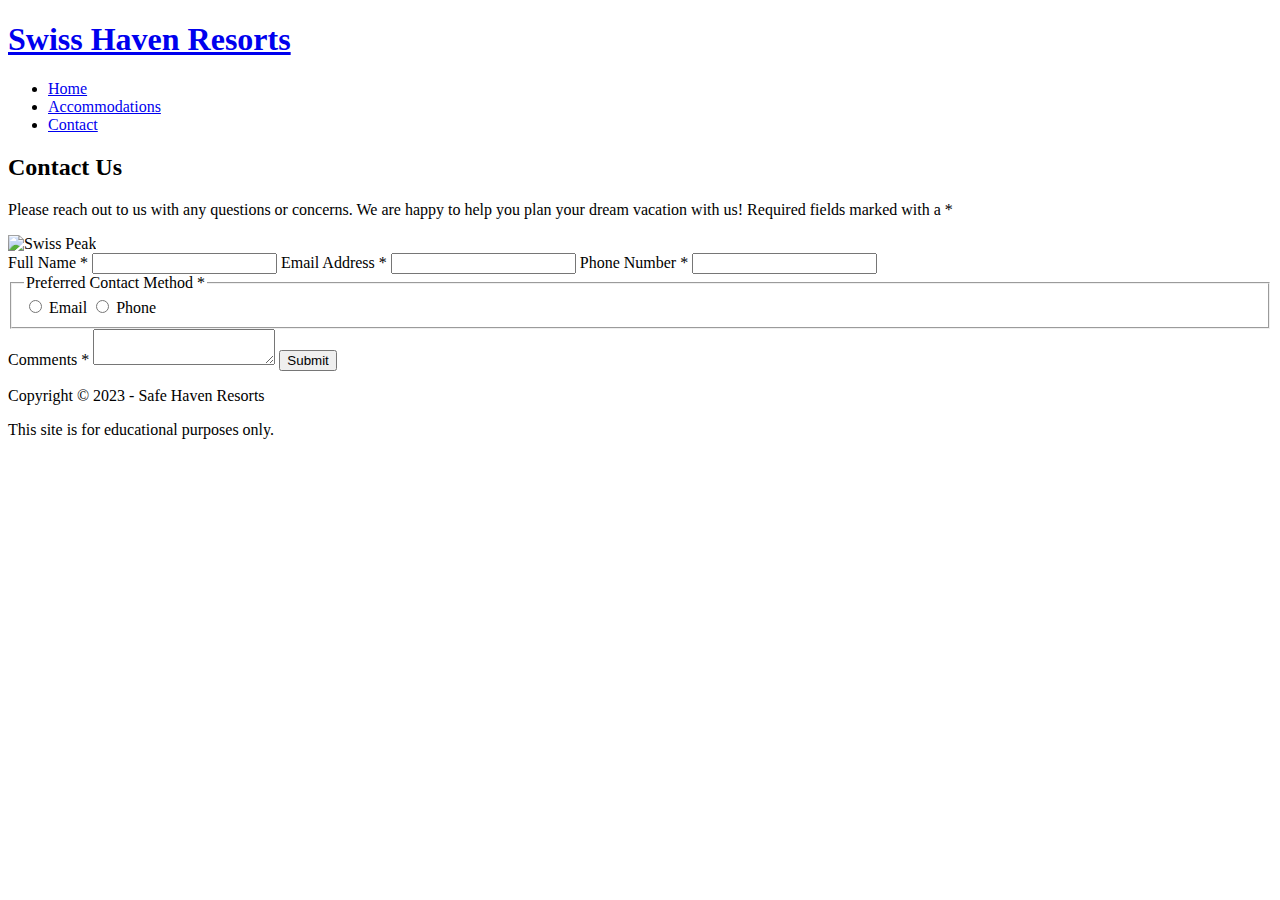
==== contact.html @ e3f7a397 "Add files via upload" ====
<!DOCTYPE html>
<html lang="en">
<head>
    <meta charset="UTF-8">
    <meta name="viewport" content="width=device-width, initial-scale=1.0">
    <meta name="author" content="Mason Smith">
    <meta name="description" content="Contact Swiss Haven Resorts for any inquiries.">
    <title> Swiss Haven Resorts | Contact</title>
    <link rel="icon" href="images/favicon.ico" type="image/x-icon">
    <link rel="preconnect" href="https://fonts.googleapis.com">
    <link rel="preconnect" href="https://fonts.gstatic.com" crossorigin>
    <link href="https://fonts.googleapis.com/css2?family=Playfair+Display:ital,wght@0,400..900;1,400..900&display=swap" rel="stylesheet">
    <link rel="stylesheet" href="styles.css">
</head>
<body>
    <header>
        <h1><a href="index.html">Swiss Haven Resorts</a></h1>
        <nav>
            <ul>
                <li><a href="index.html">Home</a></li>
                <li><a href="#">Accommodations</a></li>
                <li><a href="contact.html">Contact</a></li>
            </ul>
        </nav>
    </header>

    <main>
        <section class="hero">
            
        </section>
        <section>
            <h2>Contact Us</h2>
            <p>Please reach out to us with any questions or concerns. We are happy to help you plan your dream vacation with us! Required fields marked with a *</p>
            <img src="images/swiss-peak.jpg" alt="Swiss Peak">
            <form action="https://wp.zybooks.com/form-viewer.php" method="post">
                <label for="full-name">Full Name *</label>
                <input type="text" id="full-name" name="full-name" required>
                
                <label for="email">Email Address *</label>
                <input type="email" id="email" name="email" required>
                
                <label for="phone">Phone Number *</label>
                <input type="tel" id="phone" name="phone" required>
                
                <fieldset>
                    <legend>Preferred Contact Method *</legend>
                    <label for="contact-email">
                        <input type="radio" id="contact-email" name="contact-method" value="email" required>
                        Email
                    </label>
                    <label for="contact-phone">
                        <input type="radio" id="contact-phone" name="contact-method" value="phone" required>
                        Phone
                    </label>
                </fieldset>
                
                <label for="comments">Comments *</label>
                <textarea id="comments" name="comments" required></textarea>
                
                <button type="submit">Submit</button>
            </form>
        </section>
    </main>

    <footer>
        <p>Copyright © 2023 - Safe Haven Resorts</p>
        <p>This site is for educational purposes only.</p>
    </footer>
</body>
</html>
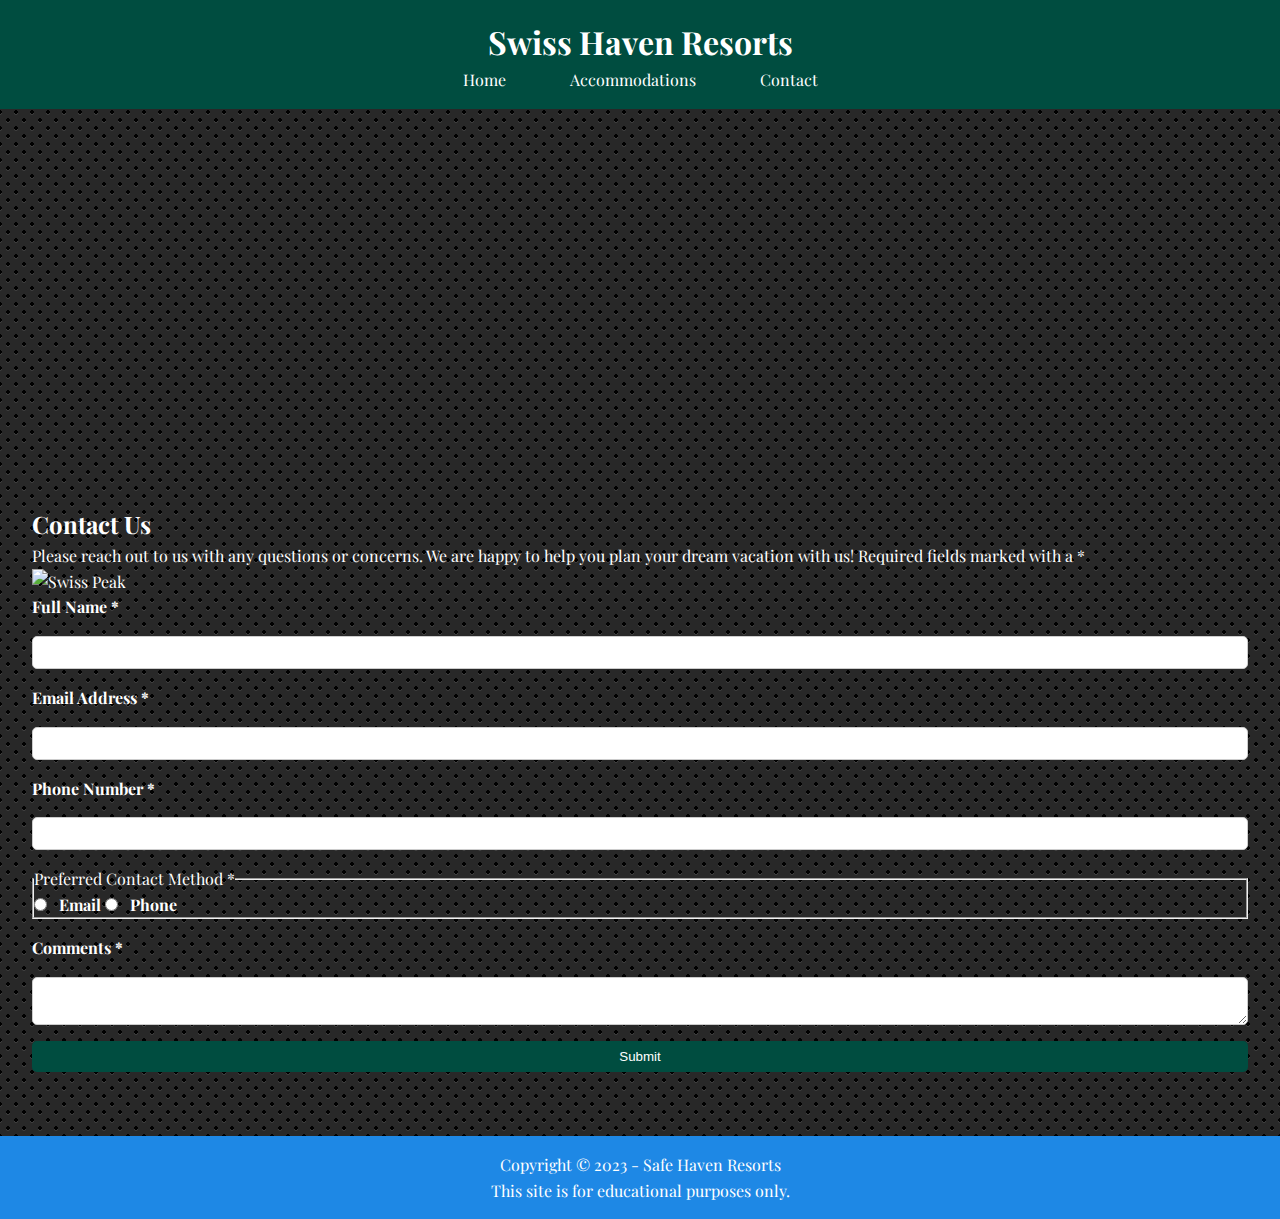
==== commit 5f40eef4: "Add files via upload" ====
--- a/contact.html
+++ b/contact.html
@@ -10,7 +10,7 @@
     <link rel="preconnect" href="https://fonts.googleapis.com">
     <link rel="preconnect" href="https://fonts.gstatic.com" crossorigin>
     <link href="https://fonts.googleapis.com/css2?family=Playfair+Display:ital,wght@0,400..900;1,400..900&display=swap" rel="stylesheet">
-    <link rel="stylesheet" href="styles.css">
+    <link rel="stylesheet" href="cssobfuscated.css">
 </head>
 <body>
     <header>
--- a/cssobfuscated.css
+++ b/cssobfuscated.css
@@ -0,0 +1,2 @@
+/* OBFUSCATED BY CSSOBFUSCATOR.COM at 2024/06/21 02:57:01 */
+nav ul{display:flex;}nav ul{justify-content:center;}nav ul{list-style:none;}body,nav ul li a,header,header h1 a{color:#fff;}body{font-family:"Playfair Display",serif;}nav ul,body{padding-left:0;}nav ul,body{padding-bottom:0;}body{line-height:1.6;}[class~=hero]{background:url("images/swiss-valley.jpg") no-repeat center center/cover;}header,body,nav ul{padding-right:0;}body{background:radial-gradient(black 15%,transparent 16%) 0 0,radial-gradient(black 15%,transparent 16%) 8px 8px,radial-gradient(rgba(255,255,255,.1) 15%,transparent 20%) 0 1px,radial-gradient(rgba(255,255,255,.1) 15%,transparent 20%) .5pc .5625pc;}body{background-color:#282828;}body{background-size:12pt 16px;}body,nav ul{padding-top:0;}section img{max-width:100%;}body{margin-left:0;}nav ul li a{text-decoration:none;}body{margin-bottom:0;}body{margin-right:0;}section img{height:auto;}body{margin-top:0;}nav ul li a{padding-left:1rem;}form label{font-weight:bold;}form textarea,form input{padding-left:.5rem;}form input,nav ul li a,form textarea,form select{padding-bottom:.5rem;}form textarea,form input{padding-right:.5rem;}form input,form select,nav ul li a,form textarea{padding-top:.5rem;}a:hover{text-decoration:underline;}form input{border-left-width:.75pt;}form input{border-bottom-width:.75pt;}form input{border-right-width:.75pt;}form input{border-top-width:.75pt;}form input{border-left-style:solid;}form input{border-bottom-style:solid;}nav ul li a:hover{background:#8e24aa;}nav ul li a{padding-right:1rem;}form input{border-right-style:solid;}form input{border-top-style:solid;}form input{border-left-color:#ccc;}form input{border-bottom-color:#ccc;}form input{border-right-color:#ccc;}header{background:#004d40;}form input{border-top-color:#ccc;}nav ul li a{transition:background .3s;}form input{border-image:none;}form input,form textarea{border-radius:.052083333in;}header{padding-left:0;}header{padding-bottom:1rem;}header{padding-top:1rem;}header,footer{text-align:center;}form textarea{border-left-width:.75pt;}form textarea{border-bottom-width:.75pt;}form textarea{border-right-width:.75pt;}form textarea{border-top-width:.75pt;}main{padding-left:2rem;}main{padding-bottom:2rem;}header h1 a{text-decoration:none;}*{margin-left:0;}form textarea{border-left-style:solid;}form textarea{border-bottom-style:solid;}nav ul li{margin-left:1rem;}main{padding-right:2rem;}form textarea{border-right-style:solid;}form textarea{border-top-style:solid;}main{padding-top:2rem;}main{max-width:1280px;}form textarea{border-left-color:#ccc;}*,nav ul li{margin-bottom:0;}main{margin-left:auto;}main{margin-bottom:auto;}main{margin-right:auto;}form textarea{border-bottom-color:#ccc;}*{margin-right:0;}form textarea{border-right-color:#ccc;}form textarea{border-top-color:#ccc;}a:focus{outline:2px dashed #8e24aa;}form textarea{border-image:none;}[class~=hero]{height:3.125in;}form select{padding-left:.5rem;}main{margin-top:auto;}form,main{display:flex;}main,form{flex-direction:column;}main{gap:2rem;}form select{padding-right:.5rem;}section{margin-bottom:2rem;}footer{background:#1e88e5;}footer{color:#fff;}form select{border-left-width:.75pt;}form select{border-bottom-width:.75pt;}form select{border-right-width:.75pt;}form select{border-top-width:.75pt;}*,nav ul li{margin-top:0;}form select{border-left-style:solid;}form select{border-bottom-style:solid;}*,footer{padding-left:0;}footer{padding-bottom:1rem;}nav ul li{margin-right:1rem;}*,footer{padding-right:0;}footer{padding-top:1rem;}form select{border-right-style:solid;}form select,nav ul li a[class~=active],nav ul li a:hover,form button{border-radius:.3125pc;}form select{border-top-style:solid;}form select{border-left-color:#ccc;}form select{border-bottom-color:#ccc;}form select{border-right-color:#ccc;}form select{border-top-color:#ccc;}form select{border-image:none;}form button{padding-left:1rem;}form{gap:1rem;}a{color:#1e88e5;}a{text-decoration:none;}form button{padding-bottom:.5rem;}form button{padding-right:1rem;}form button{padding-top:.5rem;}*{padding-bottom:0;}form button{border-left-width:medium;}form button{border-bottom-width:medium;}form button{border-right-width:medium;}form button{border-top-width:medium;}form button{border-left-style:none;}form button{border-bottom-style:none;}form button{border-right-style:none;}form button{border-top-style:none;}form button{border-left-color:currentColor;}form button{border-bottom-color:currentColor;}form button{border-right-color:currentColor;}form button{border-top-color:currentColor;}form button{border-image:none;}form button{background:#004d40;}form button{color:#fff;}*{padding-top:0;}form button{cursor:pointer;}*{box-sizing:border-box;}nav ul li a[class~=active],form button:hover{background:#8e24aa;}form input[type="radio"]{margin-right:.5rem;}